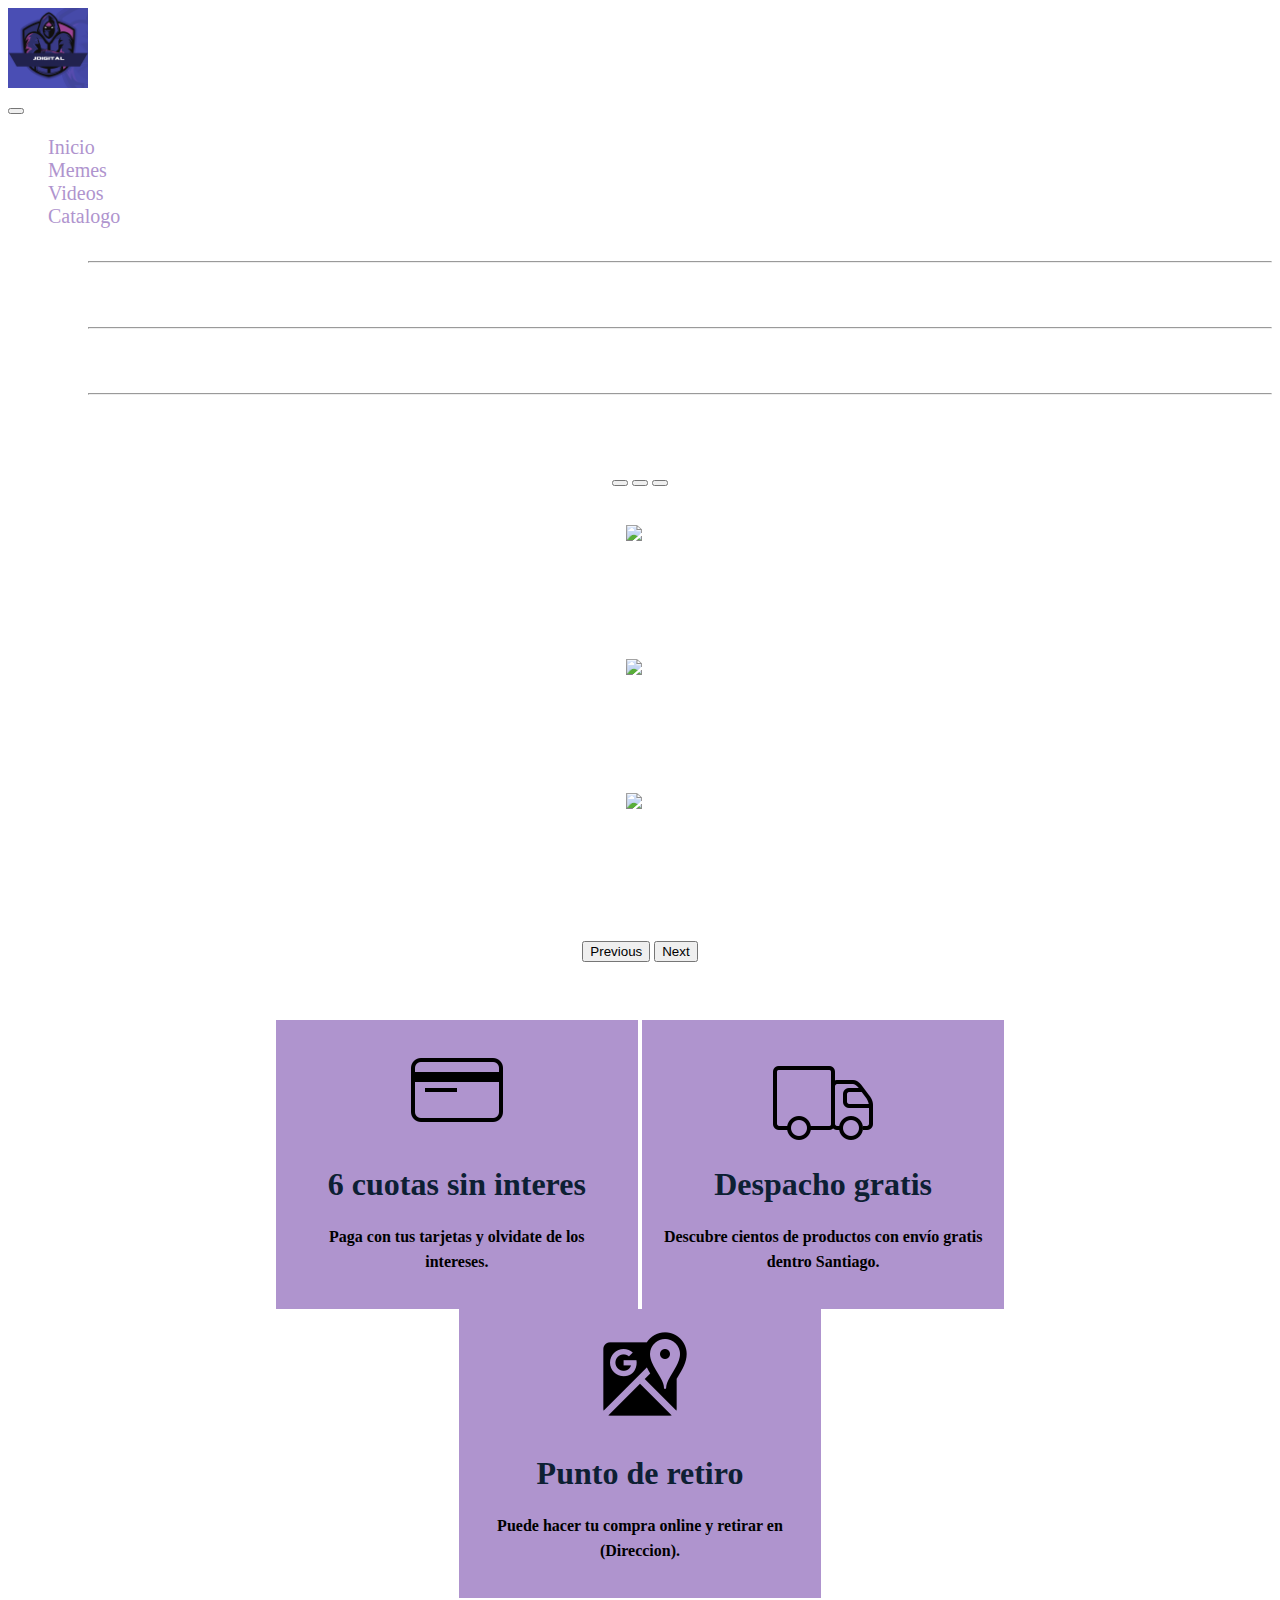
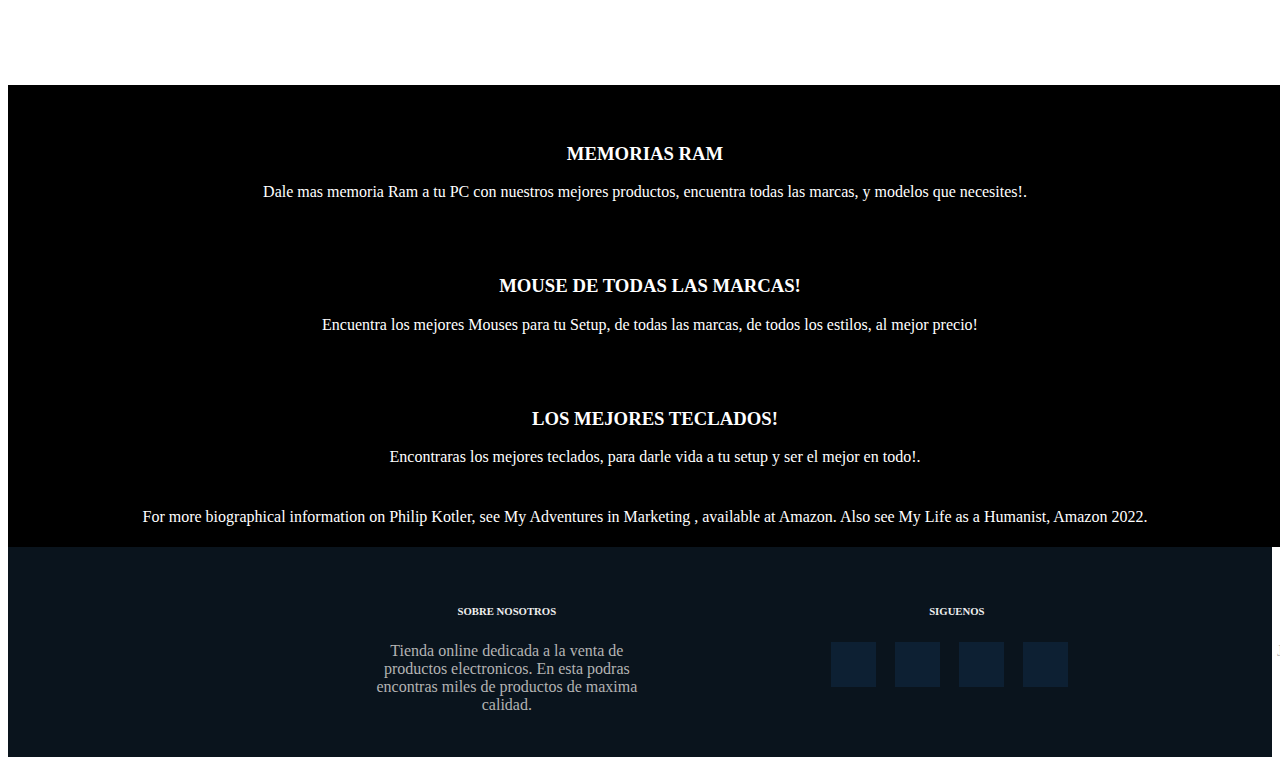
==== index.html @ b75e8da7 "Add files via upload" ====
<!DOCTYPE html>
<html lang="es">

<head>
    <meta charset="utf-8" />
    <title>Jdigital</title>
    <link href="https://cdn.jsdelivr.net/npm/bootstrap@5.2.0/dist/css/bootstrap.min.css" rel="stylesheet"
        integrity="sha384-gH2yIJqKdNHPEq0n4Mqa/HGKIhSkIHeL5AyhkYV8i59U5AR6csBvApHHNl/vI1Bx" crossorigin="anonymous">

    <link rel="stylesheet" href="css/estilo.css" />
    <script src="https://kit.fontawesome.com/eb496ab1a0.js" crossorigin="anonymous"></script>
    <script src="https://kit.fontawesome.com/7ff0a0897d.js"></script>
</head>

<body>
    <header>
        <nav class="navbar navbar-expand-lg bg-dark">
            <img src="/img/logo/JDIGITAL.png" alt="" width="80px">
            <div class="container-fluid">
                <button class="navbar-toggler" type="button" data-bs-toggle="collapse" data-bs-target="#navbarNav"
                    aria-controls="navbarNav" aria-expanded="false" aria-label="Toggle navigation">
                    <span class="navbar-dark navbar-toggler-icon"></span>
                </button>
                <div class="collapse navbar-collapse justify-content-center" id="navbarNav">
                    <ul class="navbar-nav">
                        <li class="nav-item">
                            <a class="nav-link" aria-current="page" href="index.html">Inicio</a>
                        </li>
                        <li class="nav-item">
                            <a class="nav-link" href="Vistas/memes.html">Memes</a>
                        </li>
                        <li class="nav-item">
                            <a class="nav-link" href="Vistas/videos.html">Videos</a>
                        </li>
                        <li class="nav-item dropdown">
                            <a class="nav-link navbar-dark dropdown-toggle" href="#" role="button"
                                data-bs-toggle="dropdown" aria-expanded="false">
                                Catalogo
                            </a>
                            <ul class="dropdown-menu">
                                <li><a class="dropdown-item navbar-dark" href="Vistas/catalogo.html">Memorias (Proximamente)</a></li>
                                <li>
                                    <hr class="dropdown-divider">
                                </li>
                                <li><a class="dropdown-item navbar-dark" href="Vistas/catalogo.html">Disco duro (Proximamente)</a></li>
                                <li>
                                    <hr class="dropdown-divider">
                                </li>
                                <li><a class="dropdown-item navbar-dark" href="Vistas/catalogo.html">Tarjetas graficas (Proximamente)</a></li>
                                <li>
                                    <hr class="dropdown-divider">
                                </li>
                                <li><a class="dropdown-item navbar-dark" href="Vistas/contacto.html">Contactanos</a></li>
                            </ul>
                        </li>
                    </ul>
                </div>
            </div>
        </nav>
    </header>

    <main>
        <div id="carouselExampleCaptions" class="carousel slide" data-bs-ride="false">
            <div class="carousel-indicators">
                <button type="button" data-bs-target="#foto1" data-bs-slide-to="0" class="active" aria-current="true"
                    aria-label="Slide 1"></button>
                <button type="button" data-bs-target="#carouselExampleCaptions" data-bs-slide-to="1"
                    aria-label="Slide 2"></button>
                <button type="button" data-bs-target="#carouselExampleCaptions" data-bs-slide-to="2"
                    aria-label="Slide 3"></button>
            </div>
            <div class="carousel-inner">
                <div class="carousel-item active">
                    <img src="https://www.playfactory.cl/wp-content/uploads/2022/07/Sin-titulo-Post-de-Instagram-14-1.png"
                        width="600" height="600" class="pcgamer" alt="...">
                    <div class="text-carousel">
                        <h5>Xtreme PC Gamer</h5>
                        <p>Intel I5 10400F | RTX 3060TI | 16GB | 480SSD | 600W | Win11</p>
                    </div>
                </div>
                <div class="carousel-item">
                    <img src="https://assets.spartangeek.com/cc/_AUTOxAUTO_crop_center-center_none/37250/MSI-Gungnir-110R-1.webp"
                        width="600" height="600" class="pcgamer" alt="...">
                    <div class="text-carousel">
                        <h5>PC Gamer Thanos 70i X</h5>
                        <p>PBA ROG Strix Geforce RTX 3080 Ryzen 9 5900X 32GB SSD 1TB WIFI Sistema Liquido </p>
                    </div>
                </div>
                <div class="carousel-item">
                    <img src="https://assets.spartangeek.com/cc/_AUTOxAUTO_crop_center-center_none/37250/MSI-Gungnir-110R-1.webp"
                        width="600" height="600" class="pcgamer" alt="...">
                    <div class="text-carousel">
                        <h5>Xtreme PC Gamer</h5>
                        <p>Geforce RTX 3070 TI Core I9 10900F 32GB SSD 1TB WIFI Sistema Liquido</p>
                    </div>
                </div>
            </div>
            <br><br />
            <button class="carousel-control-prev" type="button" data-bs-target="#foto1" data-bs-slide="prev">
                <span class="carousel-control-prev-icon" aria-hidden="true"></span>
                <span class="visually-hidden">Previous</span>
            </button>
            <button class="carousel-control-next" type="button" data-bs-target="#carouselExampleCaptions"
                data-bs-slide="next">
                <span class="carousel-control-next-icon" aria-hidden="true"></span>
                <span class="visually-hidden">Next</span>
            </button>
        </div>

        <br />
        <br />
        <section class="cursos">

            <article>
                <i class="Cuotas"></i>
                <img
                    src="[data-uri]">
                <h1>6 cuotas sin interes</h1>
                <strong>
                    <p>
                        Paga con tus tarjetas y olvidate de los intereses.
                    </p>
                </strong>
            </article>
            <article>
                <i class="Despacho"></i>
                <img
                    src="[data-uri]">
                <h1>Despacho gratis</h1>
                <strong>
                    <p>
                        Descubre cientos de productos con envío gratis dentro Santiago.
                    </p>
                </strong>
            </article>
            <article>
                <i class="Retiro"></i>
                <img
                    src="[data-uri]">
                <h1>Punto de retiro</h1>
                <strong>
                    <p>
                        Puede hacer tu compra online y retirar en (Direccion).
                    </p>
                </strong>
            </article>
        </section>

        <h2>
            <strong>¡AGREGA A TU SETUP GAMER!</strong>
        </h2>

        <!-- aqui empiezan las tarjetas-->
        <div class="container">
            <div class="card">
                <figure>
                    <img src="https://www.muycomputer.com/wp-content/uploads/2020/06/Cuanta-memoria-Ram-necesito.jpg"
                        alt="">
                </figure>
                <div class="contenido">
                    <h3>MEMORIAS RAM</h3>
                    <P>Dale mas memoria Ram a tu PC con nuestros mejores productos, encuentra todas las marcas, y
                        modelos que necesites!.</P>
                    <a href=""></a>
                </div>

                <div class="card">
                    <figure>
                        <img src="https://images.unsplash.com/photo-1544966685-5bb6cc6cb6d6?ixlib=rb-1.2.1&ixid=MnwxMjA3fDB8MHxzZWFyY2h8MTV8fG1vdXNlJTIwZ2FtZXJ8ZW58MHx8MHx8&w=1000&q=80"
                            alt="">
                    </figure>
                    <div class="contenido">
                        <h3>MOUSE DE TODAS LAS MARCAS!</h3>
                        <P>Encuentra los mejores Mouses para tu Setup, de todas las marcas, de todos los estilos, al
                            mejor precio!</P>
                        <a href=""></a>
                    </div>

                    <div class="card">
                        <figure>
                            <img src="https://i.blogs.es/579f74/teclado/1366_2000.jpg" class="card-img-top" alt="">
                        </figure>
                        <div class="contenido">
                            <h3>LOS MEJORES TECLADOS!</h3>
                            <P>Encontraras los mejores teclados, para darle vida a tu setup y ser el mejor en todo!.</P>
                            <a href=""></a>
                        </div>
                    </div>

                </div>


                <p>
                    For more biographical information on Philip Kotler, see <a target="_blank"
                        href="https://www.amazon.com/My-Adventures-Marketing-Autobiography-Philip/dp/0990576760">My
                        Adventures
                        in Marketing</a> , available at Amazon. Also see My Life as a Humanist, Amazon 2022.
                </p>

    </main>


    <footer class="pie-pagina">
        <div class="grupo-1">

            <div class="box">
                <h6>SOBRE NOSOTROS</h6>
                <p>Tienda online dedicada a la venta de productos electronicos. En esta podras encontras miles de
                    productos de maxima calidad.</p>
            </div>
            <div class="box">
                <h6>SIGUENOS</h6>
                <div class="red-social">
                    <a href="#" class="fa fa-facebook"></a>
                    <a href="#" class="fa fa-instagram"></a>
                    <a href="#" class="fa fa-twitter"></a>
                    <a href="#" class="fa fa-youtube"></a>
                </div>
            </div>
            <div class="box">
                <h6> Marco Legal</h6>
                <p>JDigital protege toda tu información con Secure Sockets Layer (SSL)</p>

            </div>
        </div>
    </footer>

    <!-- bootstrap-->
    <script src="https://cdn.jsdelivr.net/npm/bootstrap@5.2.0/dist/js/bootstrap.bundle.min.js"
        integrity="sha384-A3rJD856KowSb7dwlZdYEkO39Gagi7vIsF0jrRAoQmDKKtQBHUuLZ9AsSv4jD4Xa"
        crossorigin="anonymous"></script>

</body>

</html>
---- css/estilo.css ----
/* 1) Selectores por etiqueta */

header {
    font-size: 20px;
}


.nav-link {
    color: #af94ce;
}

body {
    background-image: url("https://media.istockphoto.com/vectors/digital-technology-gaming-abstract-background-vector-id1164222265?k=20&m=1164222265&s=170667a&w=0&h=IVofCowQw51bHMHrh7FYP6K8TWUu2opeZN6iQ3HmGPg=");
    color: #ffffff;
    height: 100px;
    background-size: cover;
    background-position: center center;
}


/* 3. selectores por ID */

main {
    text-align: center;

}

.carousel-item {
    margin-top: 1cm;
    width: 50;
    height: 50;
}

.text-carousel {
    margin-top: 10px;
    width: 50;
    height: 50;
}



/*                       */

.pie-pagina {
    width: 100%;
    background-color: #0a141d;
    color: #efefef;
    text-align: center;
}




.grupo-1 .box p {
    color: #b3b3b3;
    margin-bottom: 10px;
}

.pie-pagina .grupo-1 .red-social a {

    display: inline-block;
    text-decoration: none;
    width: 45px;
    height: 45px;
    line-height: 45px;
    color: #fff;
    margin-right: 15px;
    background-color: #0d2033;
    text-align: center;
    transition: all 300ms ease;
}

.pie-pagina .grupo-1 {
    width: 100%;
    max-width: 1200px;
    display: grid;
    grid-template-columns: repeat(3, 1fr);
    grid-gap: 150px;
    padding: 2.6%;
    margin-left: 25%;

}

a {
    text-decoration: none;
    color: white;

}

.container {
    width: 100%;

}

.card {
    display: inline-block;
    width: 100%;
    text-align: center;
    color: #fff;
    padding: 5px 5px;
    background: #000;
    text-decoration: none;
}



.cursos {
    color: rgb(255, 255, 255);
    padding: 20px;
    width: 85%;
    margin: 2px auto;
}

.cursos article {
    display: inline-block;
    width: 30%;
    background: #af94ce;
    padding: 20px;
}

.cursos p {
    margin: 15px 0;
    line-height: 25px;
    color: #000;
}

.cursos h1 {
    color: #0d2033;
}
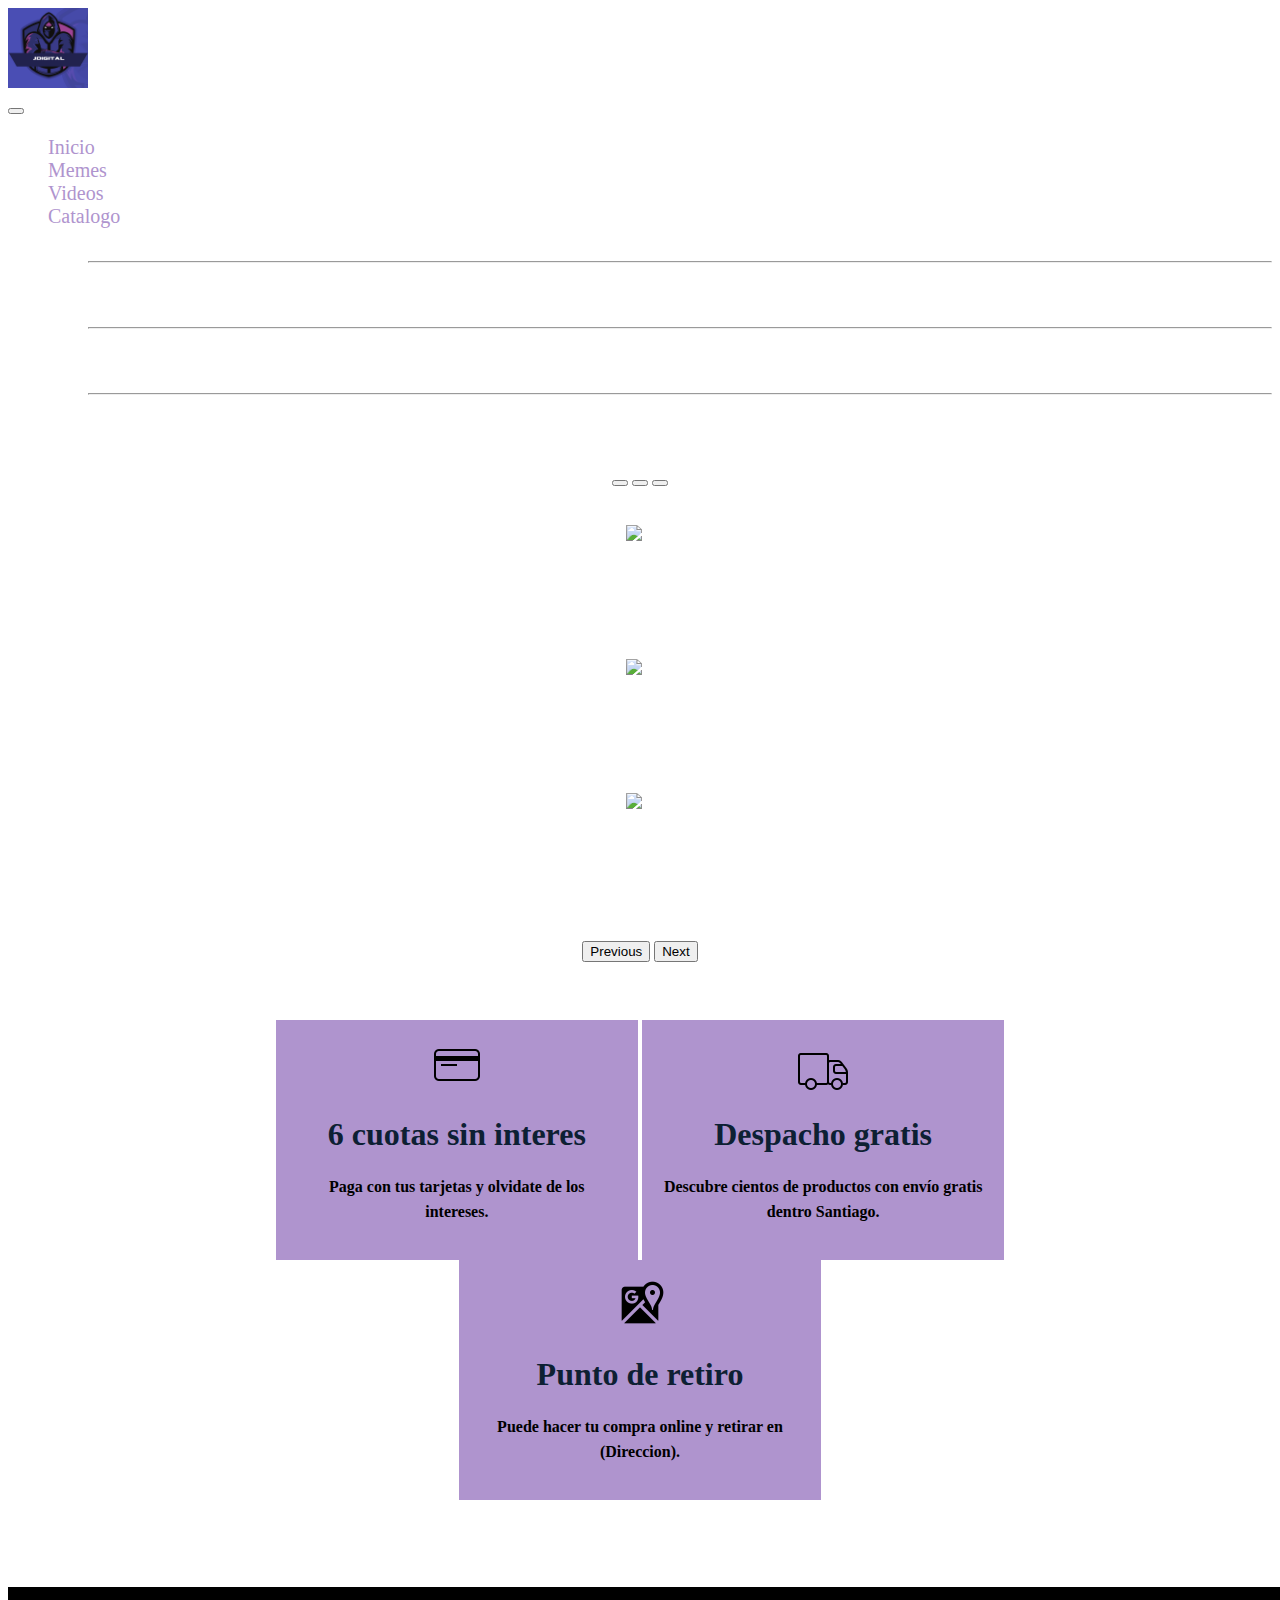
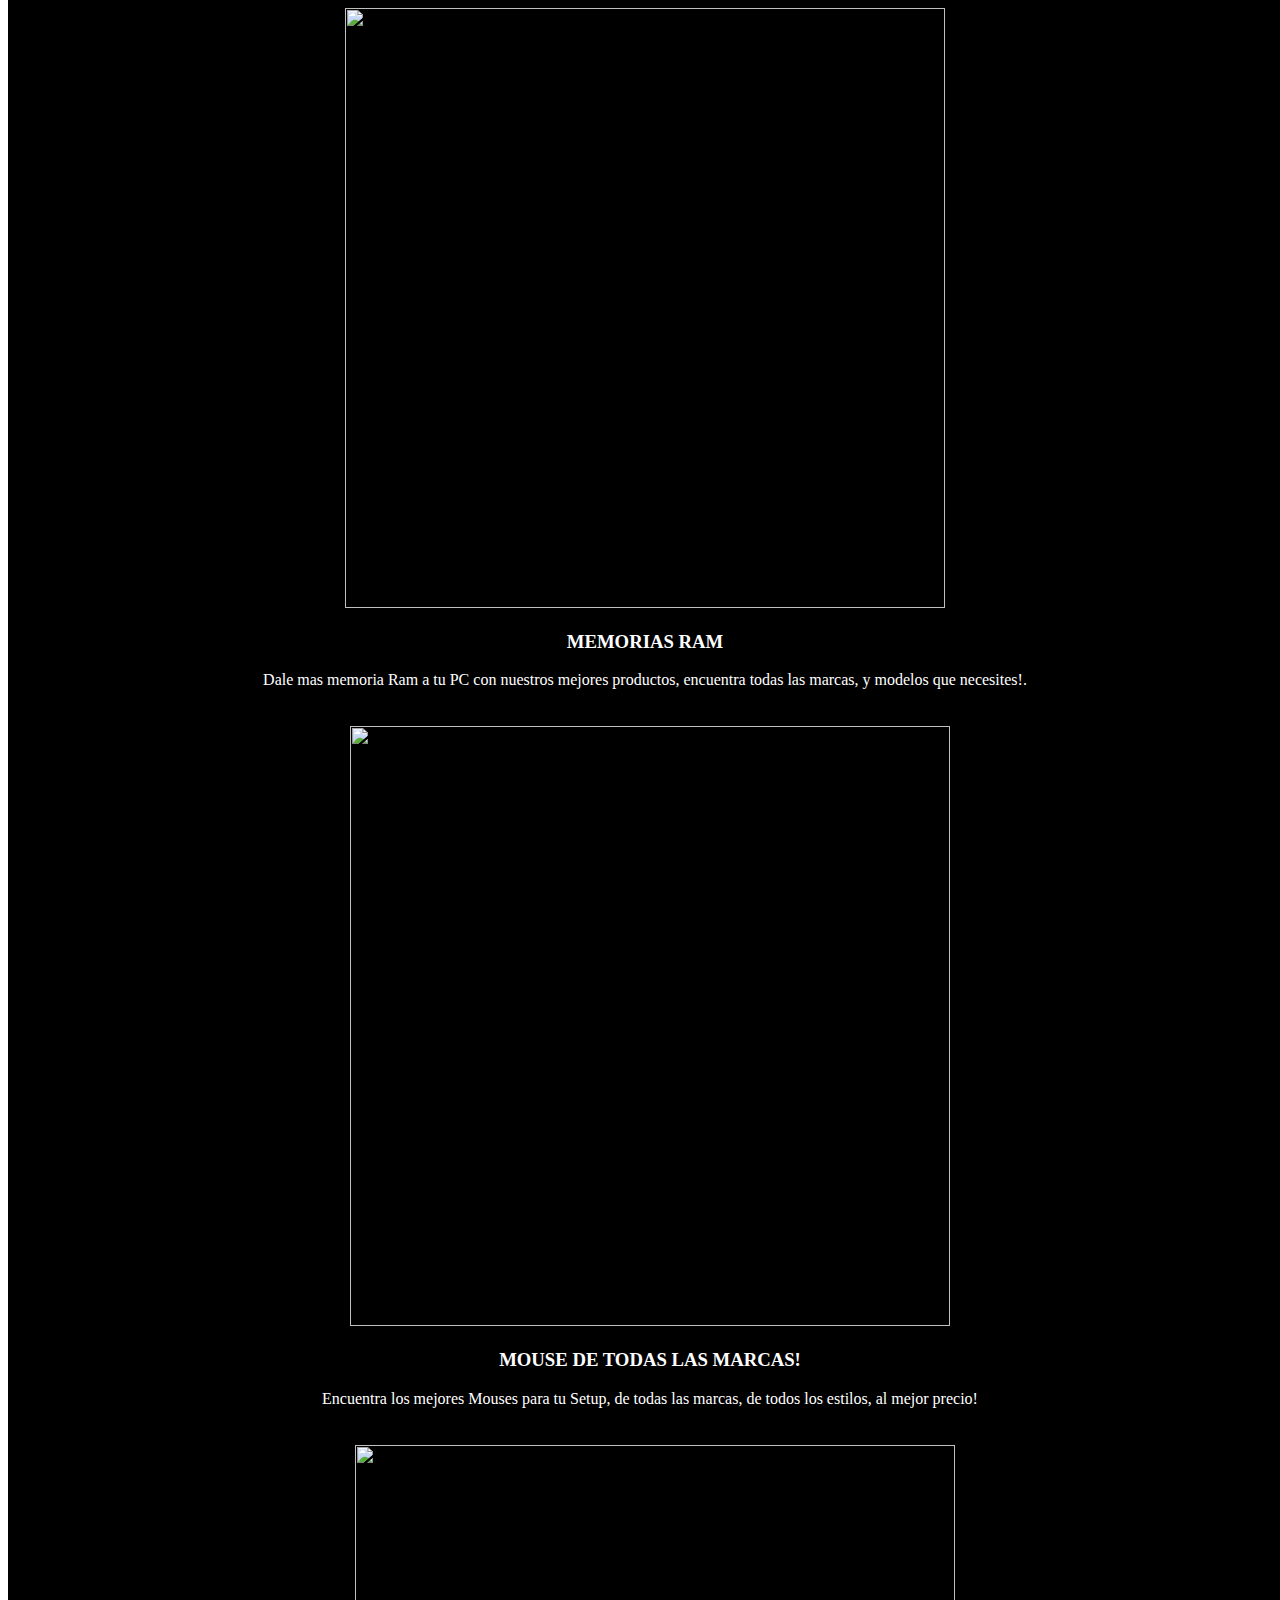
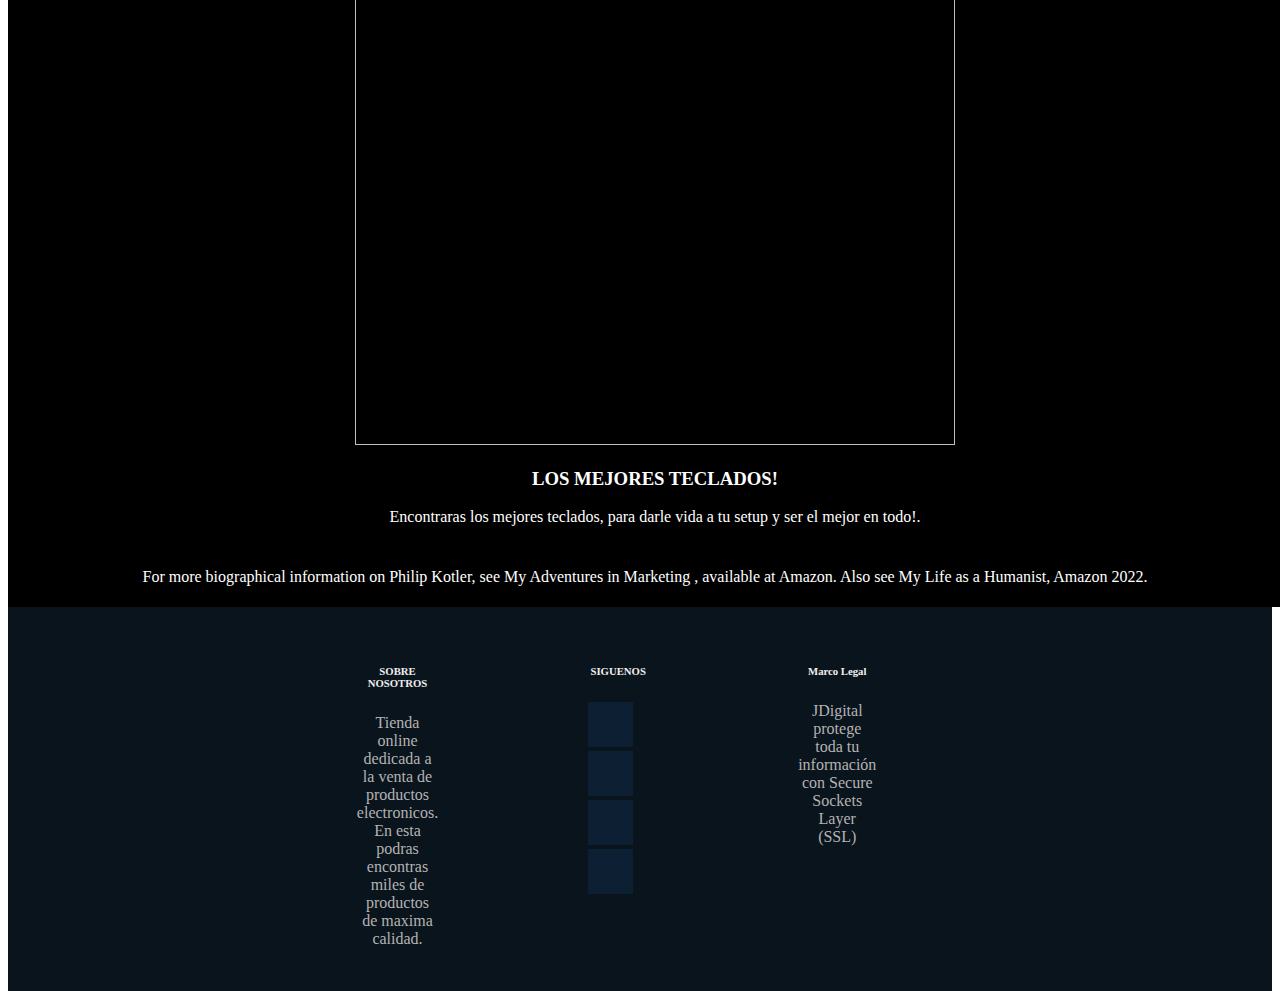
==== commit f1125035: "upload media" ====
--- a/index.html
+++ b/index.html
@@ -109,12 +109,12 @@
 
         <br />
         <br />
-        <section class="cursos">
+        <section class="cursos" >
 
             <article>
                 <i class="Cuotas"></i>
                 <img
-                    src="[data-uri]">
+                    src="[data-uri]" width="50" height="50" >
                 <h1>6 cuotas sin interes</h1>
                 <strong>
                     <p>
@@ -125,7 +125,7 @@
             <article>
                 <i class="Despacho"></i>
                 <img
-                    src="[data-uri]">
+                    src="[data-uri]" width="50" height="50">
                 <h1>Despacho gratis</h1>
                 <strong>
                     <p>
@@ -136,7 +136,7 @@
             <article>
                 <i class="Retiro"></i>
                 <img
-                    src="[data-uri]">
+                    src="[data-uri]" width="50" height="50">
                 <h1>Punto de retiro</h1>
                 <strong>
                     <p>
@@ -154,7 +154,7 @@
         <div class="container">
             <div class="card">
                 <figure>
-                    <img src="https://www.muycomputer.com/wp-content/uploads/2020/06/Cuanta-memoria-Ram-necesito.jpg"
+                    <img src="https://www.muycomputer.com/wp-content/uploads/2020/06/Cuanta-memoria-Ram-necesito.jpg" width="600" height="600" 
                         alt="">
                 </figure>
                 <div class="contenido">
@@ -166,7 +166,7 @@
 
                 <div class="card">
                     <figure>
-                        <img src="https://images.unsplash.com/photo-1544966685-5bb6cc6cb6d6?ixlib=rb-1.2.1&ixid=MnwxMjA3fDB8MHxzZWFyY2h8MTV8fG1vdXNlJTIwZ2FtZXJ8ZW58MHx8MHx8&w=1000&q=80"
+                        <img src="https://images.unsplash.com/photo-1544966685-5bb6cc6cb6d6?ixlib=rb-1.2.1&ixid=MnwxMjA3fDB8MHxzZWFyY2h8MTV8fG1vdXNlJTIwZ2FtZXJ8ZW58MHx8MHx8&w=1000&q=80" width="600" height="600" 
                             alt="">
                     </figure>
                     <div class="contenido">
@@ -178,7 +178,7 @@
 
                     <div class="card">
                         <figure>
-                            <img src="https://i.blogs.es/579f74/teclado/1366_2000.jpg" class="card-img-top" alt="">
+                            <img src="https://i.blogs.es/579f74/teclado/1366_2000.jpg" width="600" height="600" class="card-img-top" alt="">
                         </figure>
                         <div class="contenido">
                             <h3>LOS MEJORES TECLADOS!</h3>
@@ -210,7 +210,7 @@
             </div>
             <div class="box">
                 <h6>SIGUENOS</h6>
-                <div class="red-social">
+                <div class="red-social" >
                     <a href="#" class="fa fa-facebook"></a>
                     <a href="#" class="fa fa-instagram"></a>
                     <a href="#" class="fa fa-twitter"></a>
--- a/css/estilo.css
+++ b/css/estilo.css
@@ -119,11 +119,50 @@
 }
 
 .cursos p {
-    margin: 15px 0;
     line-height: 25px;
     color: #000;
 }
 
 .cursos h1 {
     color: #0d2033;
+}
+
+@media (max-width: 2400px) {
+    .pie-pagina .grupo-1 {
+        width: 20%;
+    }
+}
+
+@media (max-width: 1200px) {
+    .pie-pagina a.grupo-1 {
+        width: 45%;
+        margin-top: 10px;
+    }
+    .nav-link .cursos{
+        width: auto;
+    }
+    .carousel-item {
+        margin-top: 1cm;
+        width: 50;
+        height: 50;
+    }
+    
+    .text-carousel {
+        margin-top: 5px;
+        width: 500;
+        height: 500;
+        font-size: 40px;
+    }
+}
+
+@media (max-width: 800px) {
+    .pie-pagina .grupo-1 {
+        width: 100%;
+        max-width: 200px;
+        display: grid;
+        grid-template-columns: repeat(3, 1fr);
+        grid-gap: 10px;
+        margin-bottom: 1px;
+        
+    }
 }